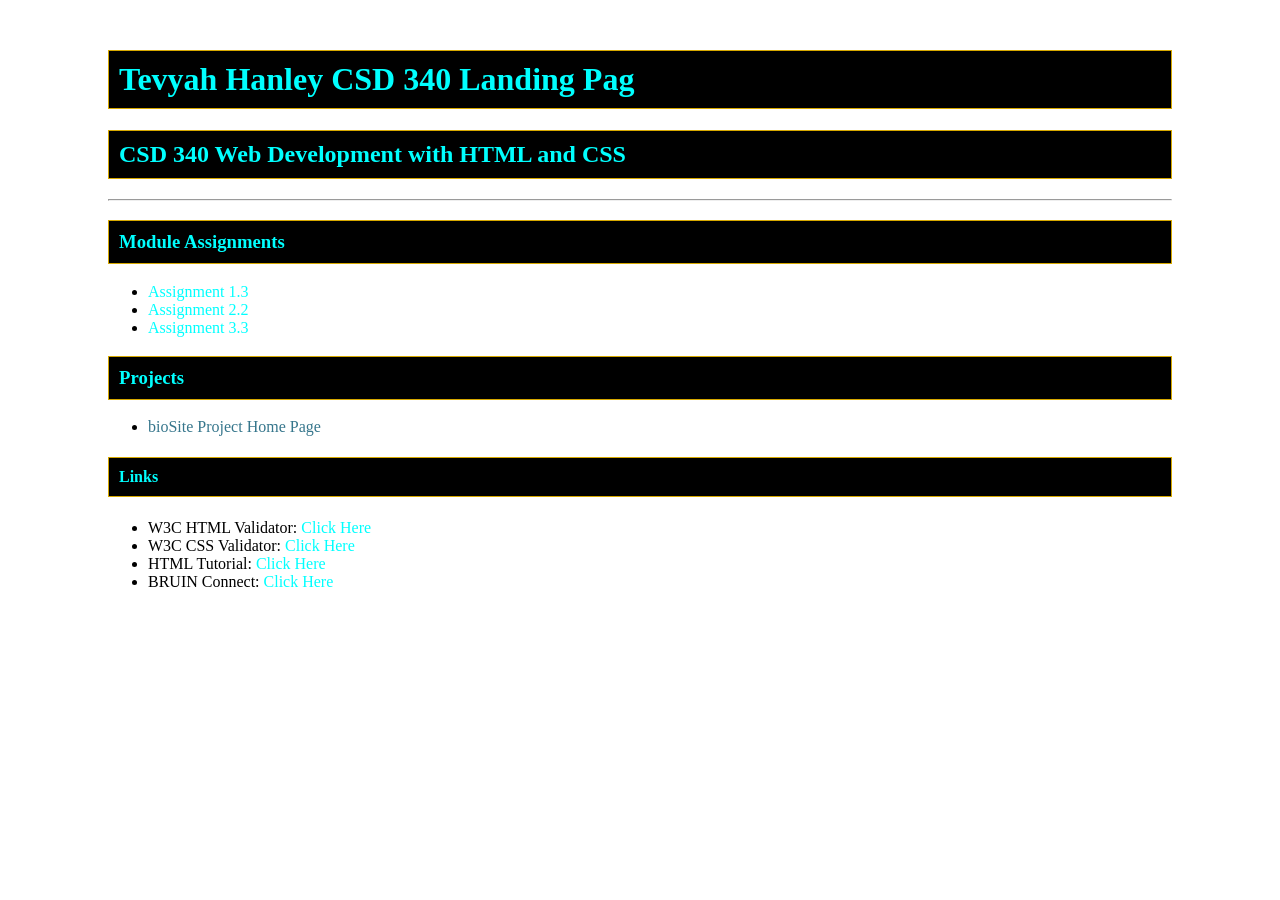
==== index.html @ afd6f1d1 "Week 3" ====
<!DOCTYPE html>
<html lang="en">
<head>
    <title>Tevyah Hanley CSD 340 Landing Page</title>
    <meta name="description" content="CSS Assignment">
    <meta name="keywords" content="HTML,CSS,JavaScript,Bellevue">
    <meta name="author" content="Tevyah Hanley">
    <meta name="robots" content="nofollow">
    <link rel="stylesheet" href="site.css">
</head>

<body>
<div id="container">

<h1>Tevyah Hanley CSD 340 Landing Pag</h1>
<h2>CSD 340 Web Development with HTML and CSS</h2>
<hr>
<h3>Module Assignments</h3>
<ul>
     <li><a href="module-1/hanley_Mod1_3.html">Assignment 1.3</a></li>
    <li><a href="module-2/Hanley_Mod2_2.html">Assignment 2.2</a></li>
    <li><a href="module-3/Hanley_Mod3_3.html">Assignment 3.3</a></li>
</ul>
<h3>Projects</h3>
<ul>
    <li><a href="">bioSite Project Home Page</a></li>
</ul>
<h4>Links</h4>
<ul>
<li>W3C HTML Validator: <a href="https://validator.w3.org/">Click Here</a></li>  
<li>W3C CSS Validator: <a href="http://jigsaw.w3.org/css-validator/">Click Here</a></li>  
<li>HTML Tutorial: <a href="https://www.w3schools.com/html/">Click Here</a></li>  
<li>BRUIN Connect: <a href="https://bruinconnect.bellevue.edu/">Click Here</a></li>  

</ul>
</div>
</body>

</html>
---- site.css ----
#container{
    margin-top: 50px;
    margin-left: 100px;
    margin-right: 100px;
}

h1,h2,h3,h4{
    background-color: black;
    color: aqua;
    border: 1px solid #D6A800;
    padding: 10px;
}

a{
    color: aqua;
    text-decoration: none;
}

a:hover{
    color: blue;
    text-decoration: none;
}

a:visited{
    color: rgb(54, 118, 140);
    text-decoration: none;
}
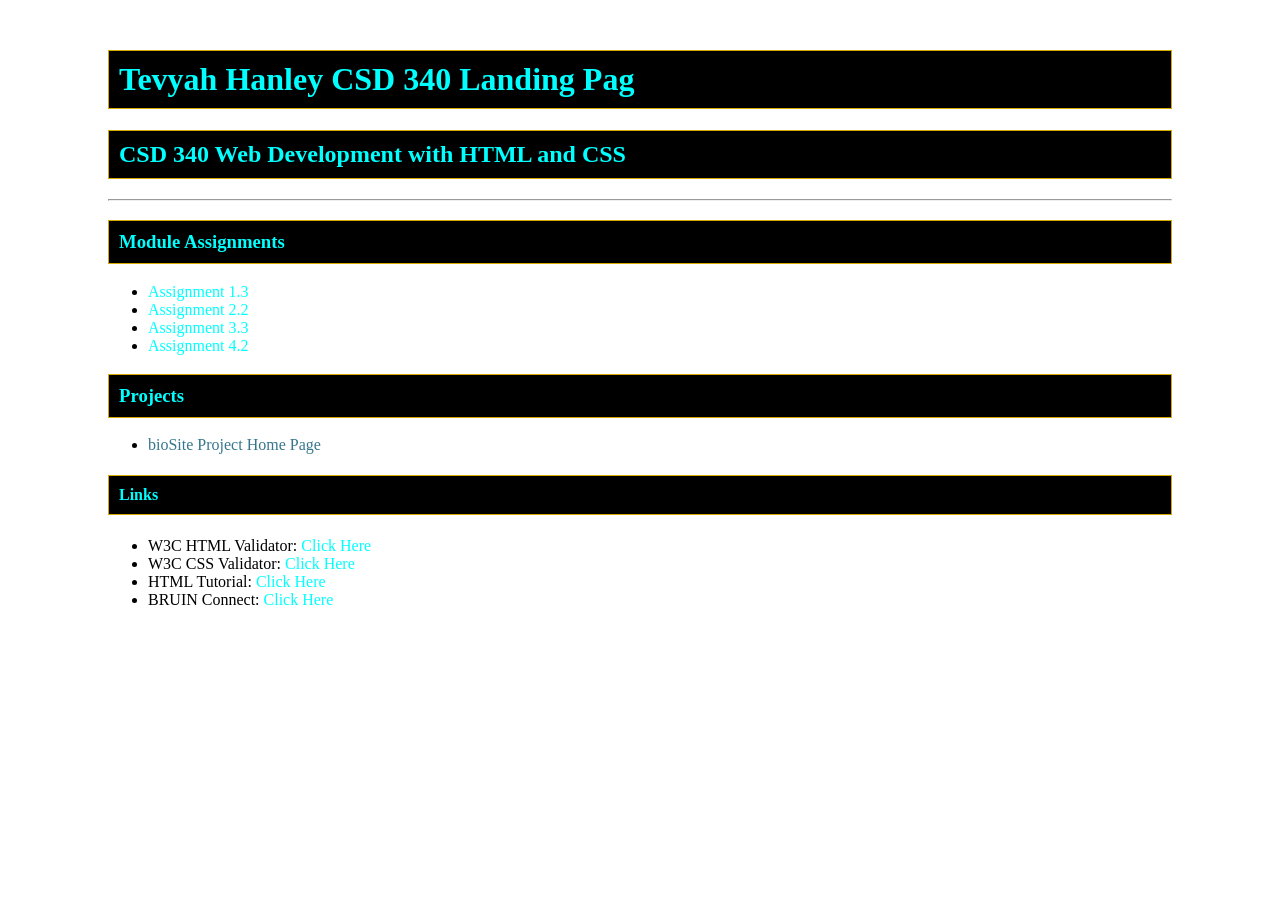
==== commit 07e87e63: "assignment 4" ====
--- a/index.html
+++ b/index.html
@@ -20,6 +20,7 @@
      <li><a href="module-1/hanley_Mod1_3.html">Assignment 1.3</a></li>
     <li><a href="module-2/Hanley_Mod2_2.html">Assignment 2.2</a></li>
     <li><a href="module-3/Hanley_Mod3_3.html">Assignment 3.3</a></li>
+    <li><a href="module-4/Hanley_Mod4_2.html">Assignment 4.2</a></li>
 </ul>
 <h3>Projects</h3>
 <ul>
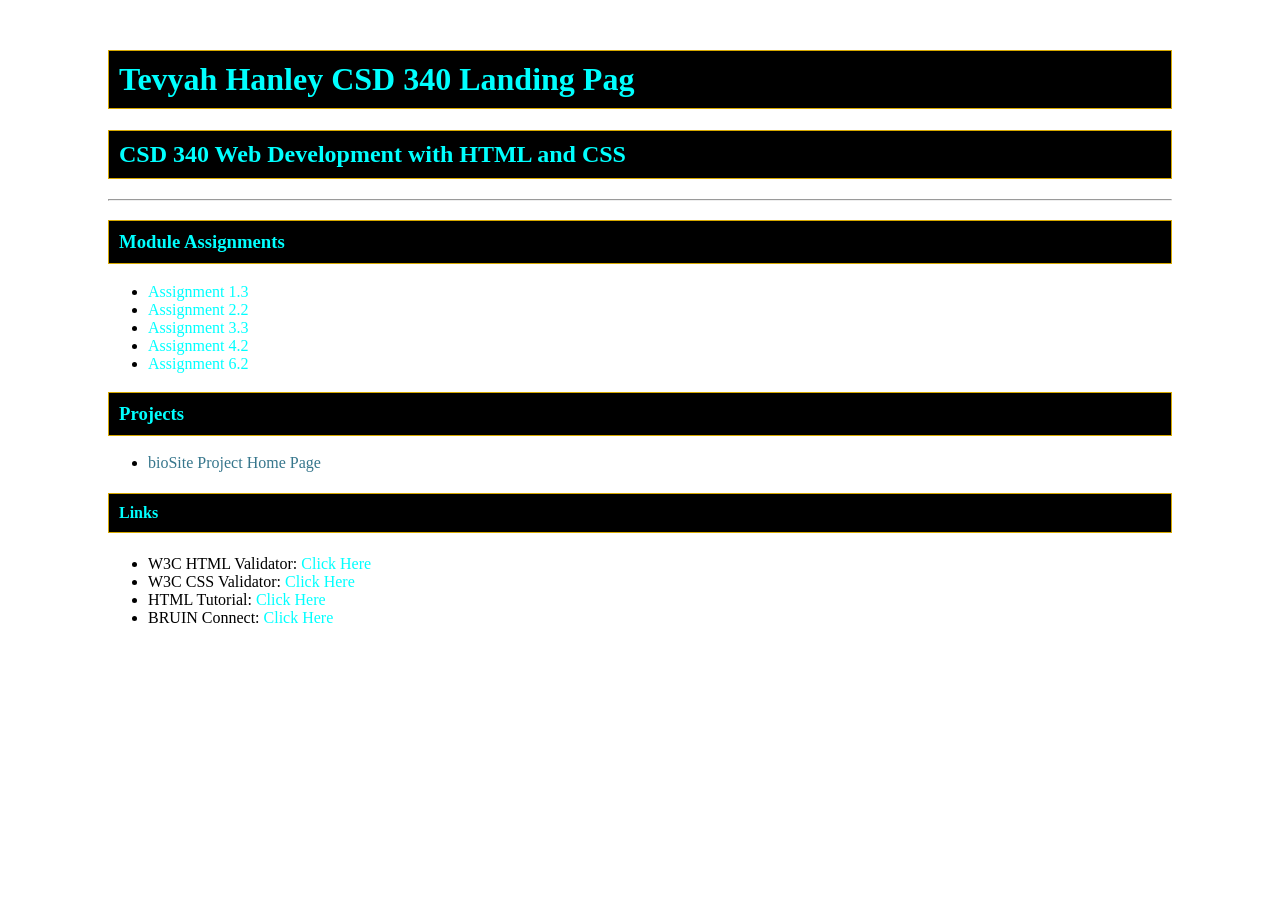
==== commit 2bf1ef52: "week 6" ====
--- a/index.html
+++ b/index.html
@@ -21,6 +21,7 @@
     <li><a href="module-2/Hanley_Mod2_2.html">Assignment 2.2</a></li>
     <li><a href="module-3/Hanley_Mod3_3.html">Assignment 3.3</a></li>
     <li><a href="module-4/Hanley_Mod4_2.html">Assignment 4.2</a></li>
+    <li><a href="module-6/Hanley_Mod6_2.html">Assignment 6.2</a></li>
 </ul>
 <h3>Projects</h3>
 <ul>
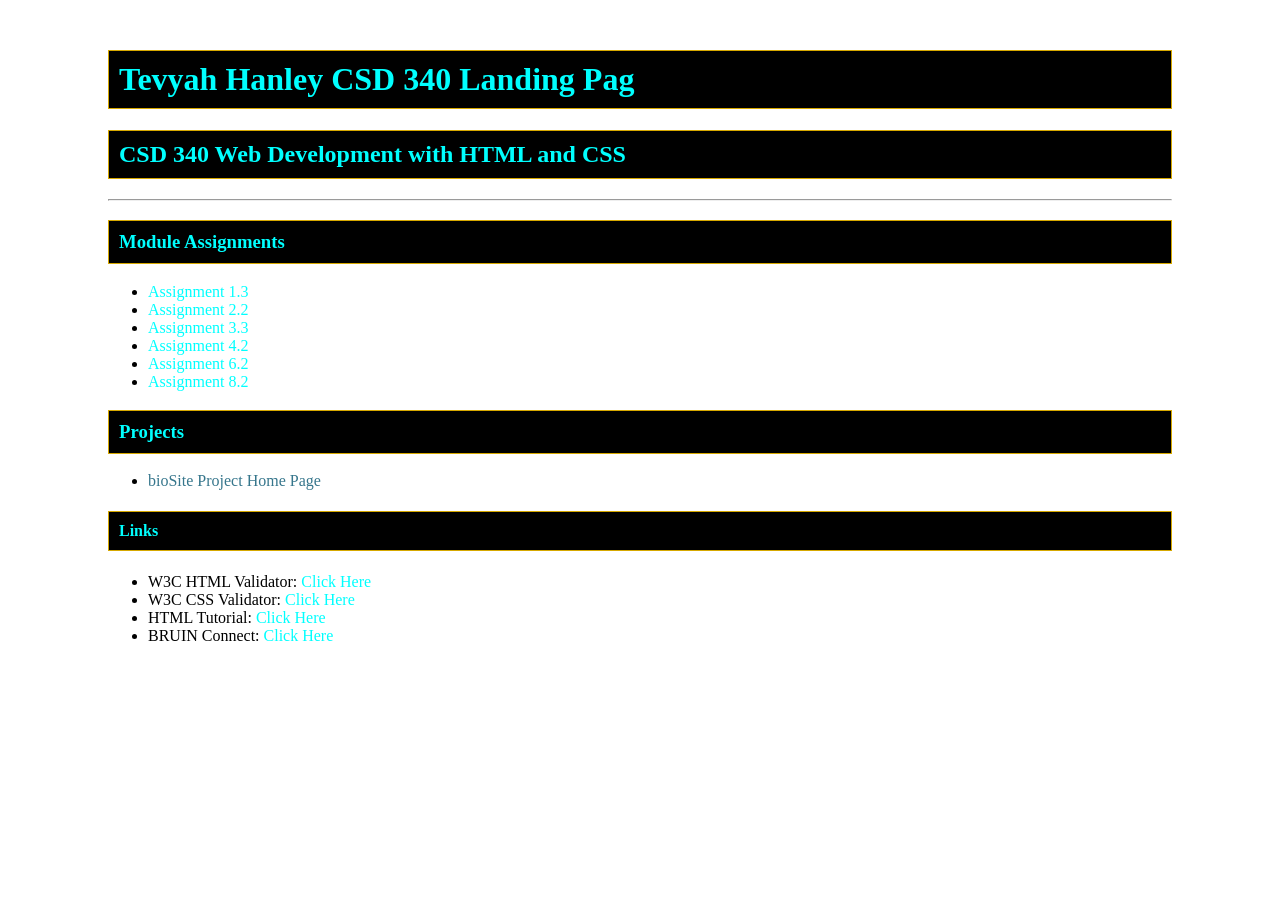
==== commit 64017590: "Week 8" ====
--- a/index.html
+++ b/index.html
@@ -22,6 +22,7 @@
     <li><a href="module-3/Hanley_Mod3_3.html">Assignment 3.3</a></li>
     <li><a href="module-4/Hanley_Mod4_2.html">Assignment 4.2</a></li>
     <li><a href="module-6/Hanley_Mod6_2.html">Assignment 6.2</a></li>
+    <li><a href="module-8/Hanley_Mod8_2.html">Assignment 8.2</a></li>
 </ul>
 <h3>Projects</h3>
 <ul>
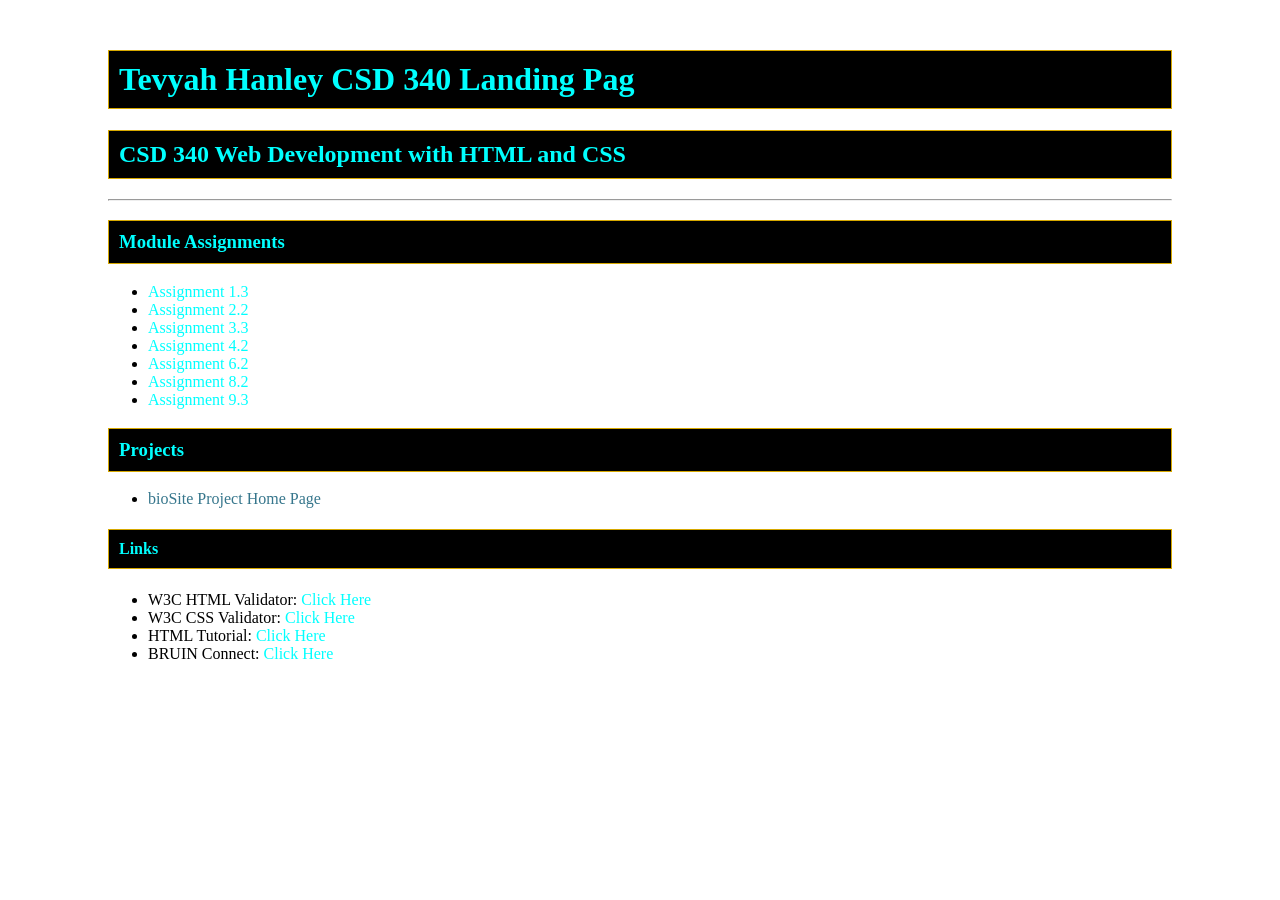
==== commit 7e46d595: "Week 9" ====
--- a/index.html
+++ b/index.html
@@ -23,6 +23,7 @@
     <li><a href="module-4/Hanley_Mod4_2.html">Assignment 4.2</a></li>
     <li><a href="module-6/Hanley_Mod6_2.html">Assignment 6.2</a></li>
     <li><a href="module-8/Hanley_Mod8_2.html">Assignment 8.2</a></li>
+    <li><a href="module-9/Hanley_Mod9_3.html">Assignment 9.3</a></li>
 </ul>
 <h3>Projects</h3>
 <ul>
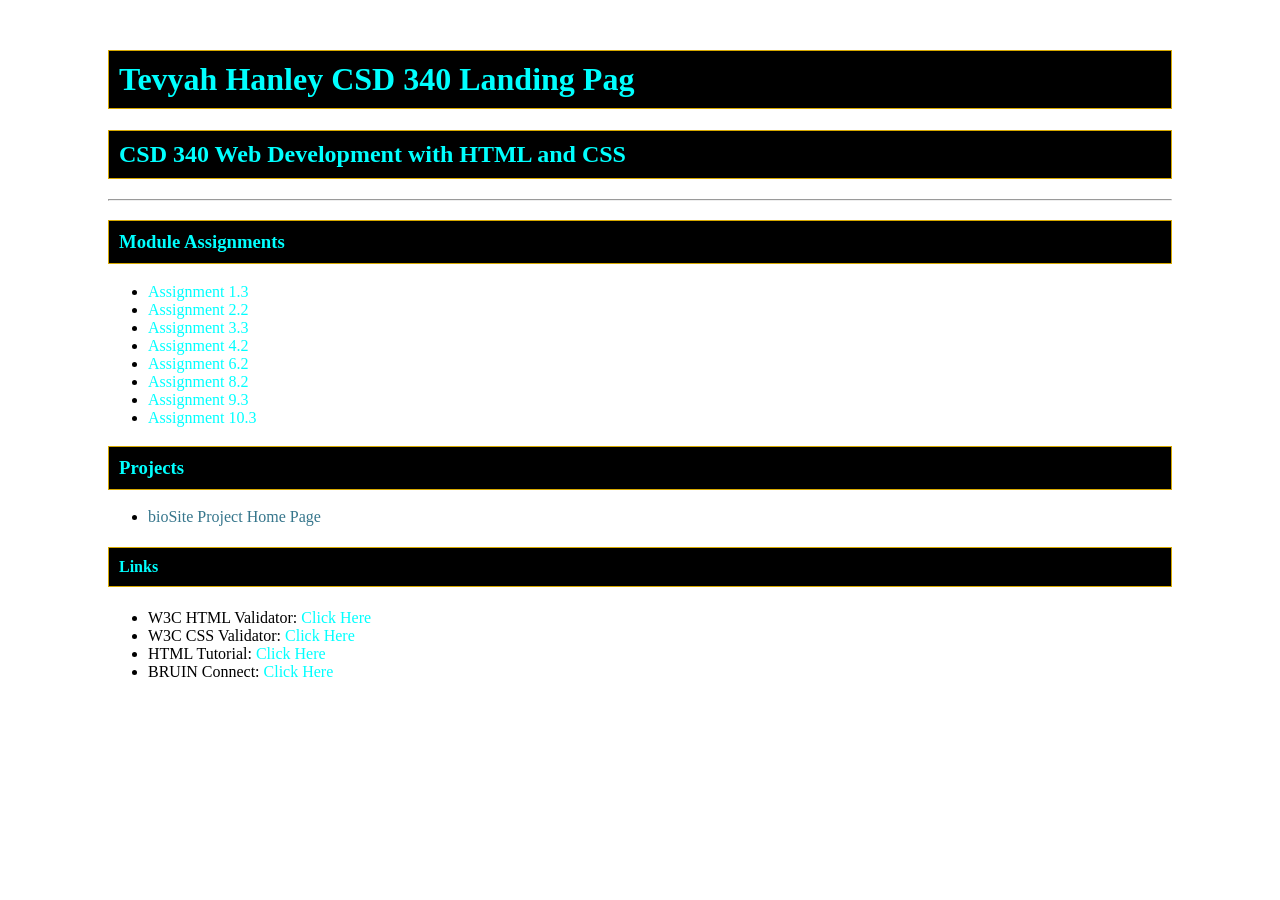
==== commit b62f7e6f: "Week 10" ====
--- a/index.html
+++ b/index.html
@@ -24,6 +24,7 @@
     <li><a href="module-6/Hanley_Mod6_2.html">Assignment 6.2</a></li>
     <li><a href="module-8/Hanley_Mod8_2.html">Assignment 8.2</a></li>
     <li><a href="module-9/Hanley_Mod9_3.html">Assignment 9.3</a></li>
+     <li><a href="module-10/Hanley_Mod10_3.html">Assignment 10.3</a></li>
 </ul>
 <h3>Projects</h3>
 <ul>
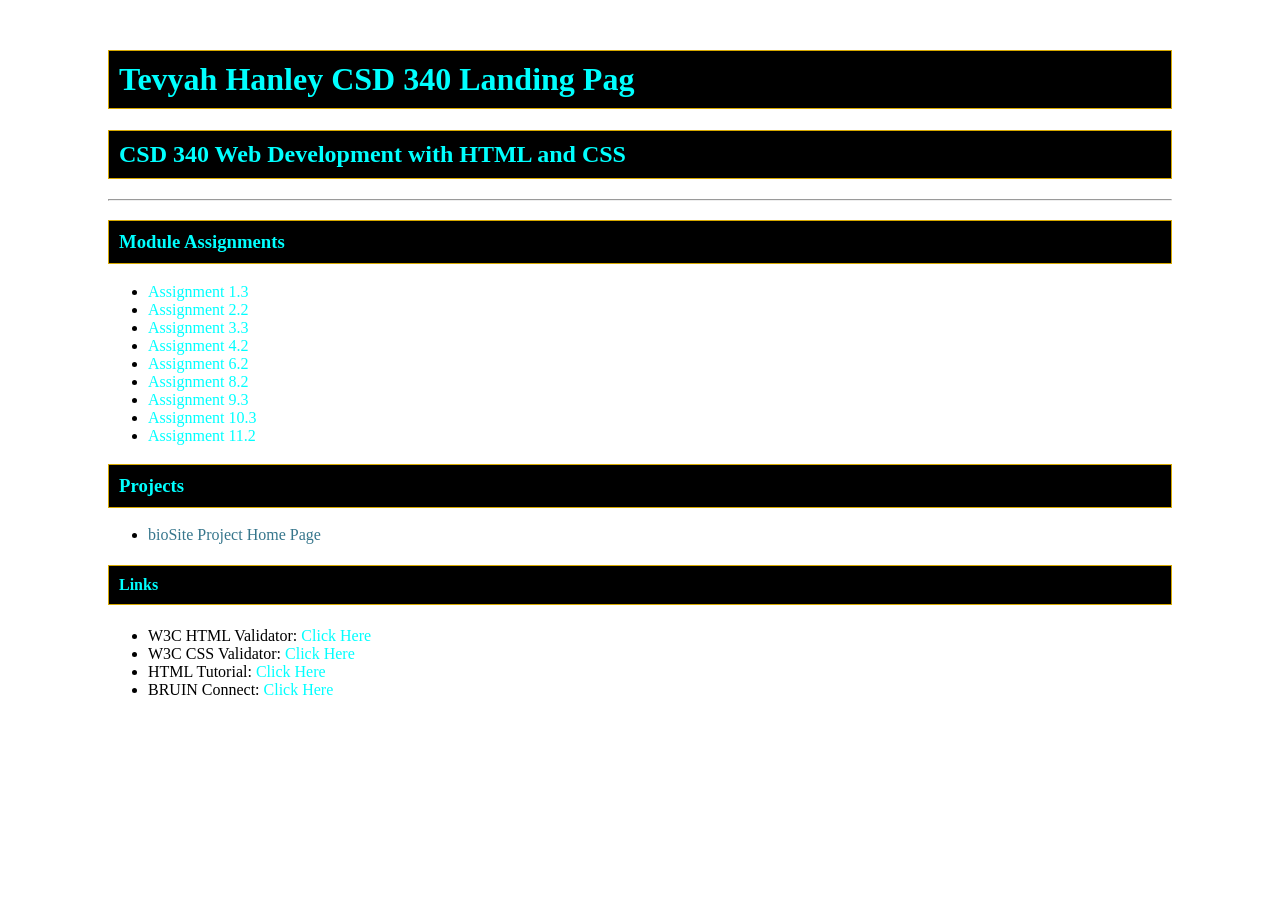
==== commit 47367020: "Week 11" ====
--- a/index.html
+++ b/index.html
@@ -25,6 +25,7 @@
     <li><a href="module-8/Hanley_Mod8_2.html">Assignment 8.2</a></li>
     <li><a href="module-9/Hanley_Mod9_3.html">Assignment 9.3</a></li>
      <li><a href="module-10/Hanley_Mod10_3.html">Assignment 10.3</a></li>
+     <li><a href="module-11/Hanley_Mod11_2.html">Assignment 11.2</a></li>
 </ul>
 <h3>Projects</h3>
 <ul>
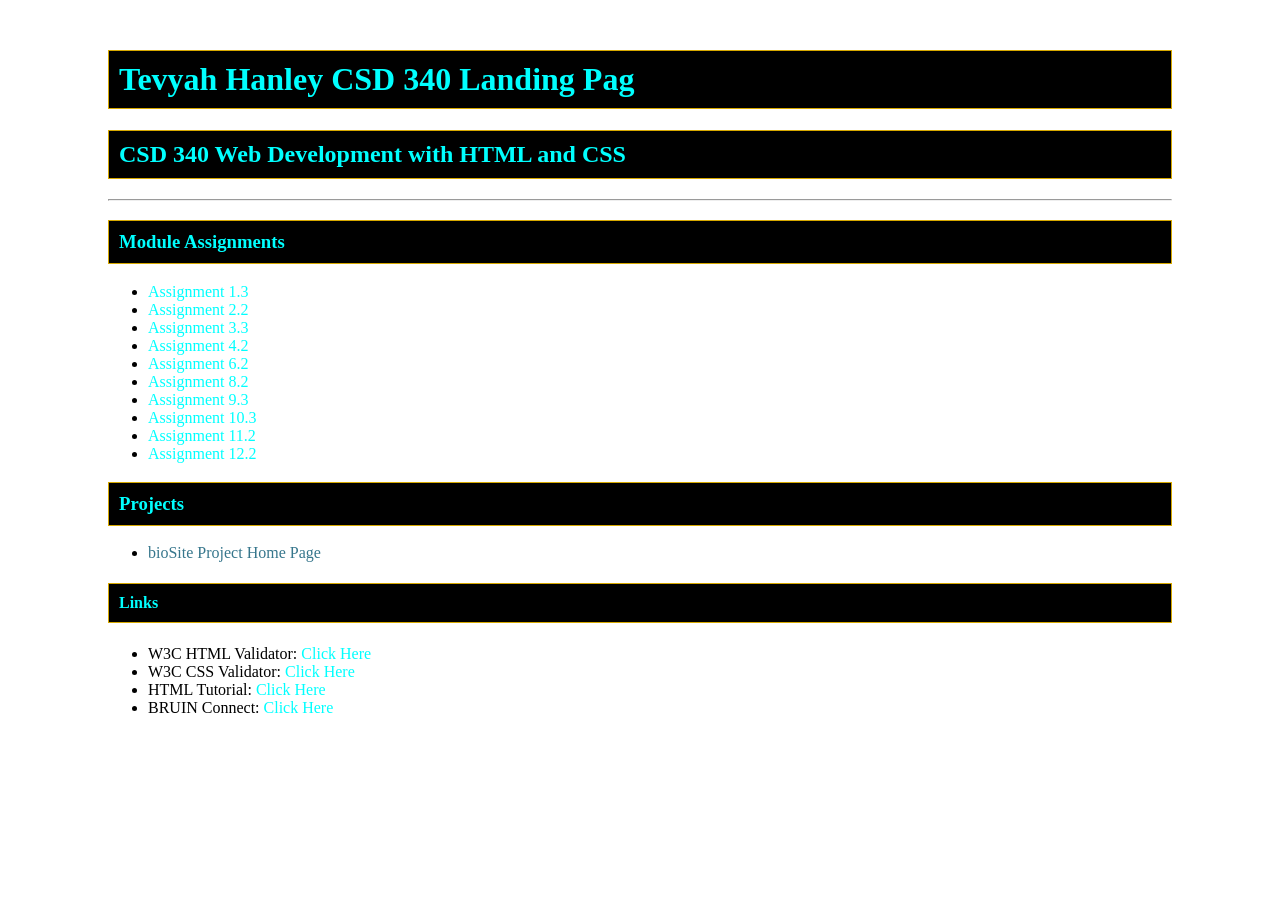
==== commit 2435faec: "Week 12" ====
--- a/index.html
+++ b/index.html
@@ -26,6 +26,7 @@
     <li><a href="module-9/Hanley_Mod9_3.html">Assignment 9.3</a></li>
      <li><a href="module-10/Hanley_Mod10_3.html">Assignment 10.3</a></li>
      <li><a href="module-11/Hanley_Mod11_2.html">Assignment 11.2</a></li>
+      <li><a href="module-12/Hanley_Mod12_2.html">Assignment 12.2</a></li>
 </ul>
 <h3>Projects</h3>
 <ul>
